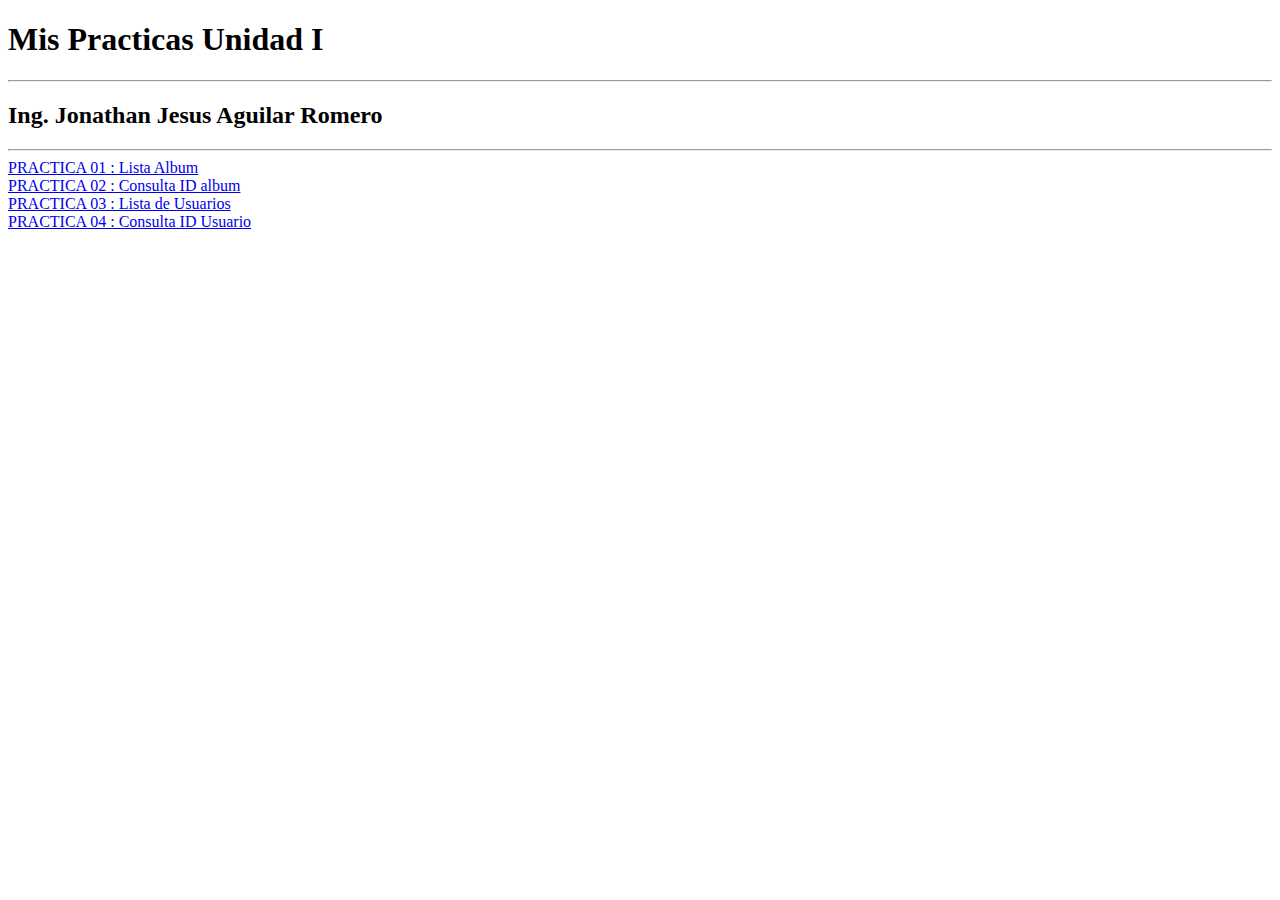
==== index.html @ ef8ab31f "Se realizo las practicas junto con el index realizados en clase" ====
<!DOCTYPE html>
<html lang="en">

<head>
    <meta charset="UTF-8">
    <meta name="viewport" content="width=device-width, initial-scale=1.0">
    <title>Mis Practicas Unidad I</title>
    <link rel="stylesheet" href="/css/styleindex.css">
</head>

<body>
    <div class="container">
        <h1>Mis Practicas Unidad I</h1>
        <hr>
        <h2>Ing. Jonathan Jesus Aguilar Romero</h2>
        <hr>
        <div class="practica">
            <a href="/html/practica01.html"> PRACTICA 01 : Lista Album</a>
        </div>
        <div class="practica">
            <a href="/html/practica02.html"> PRACTICA 02 : Consulta ID album</a>
        </div>
        <div class="practica">
            <a href="/html/practica03.html"> PRACTICA 03 : Lista de Usuarios</a>
        </div>
        <div class="practica">
            <a href="/html/practica04.html"> PRACTICA 04 : Consulta ID Usuario</a>
        </div>
    </div>
</body>

</html>
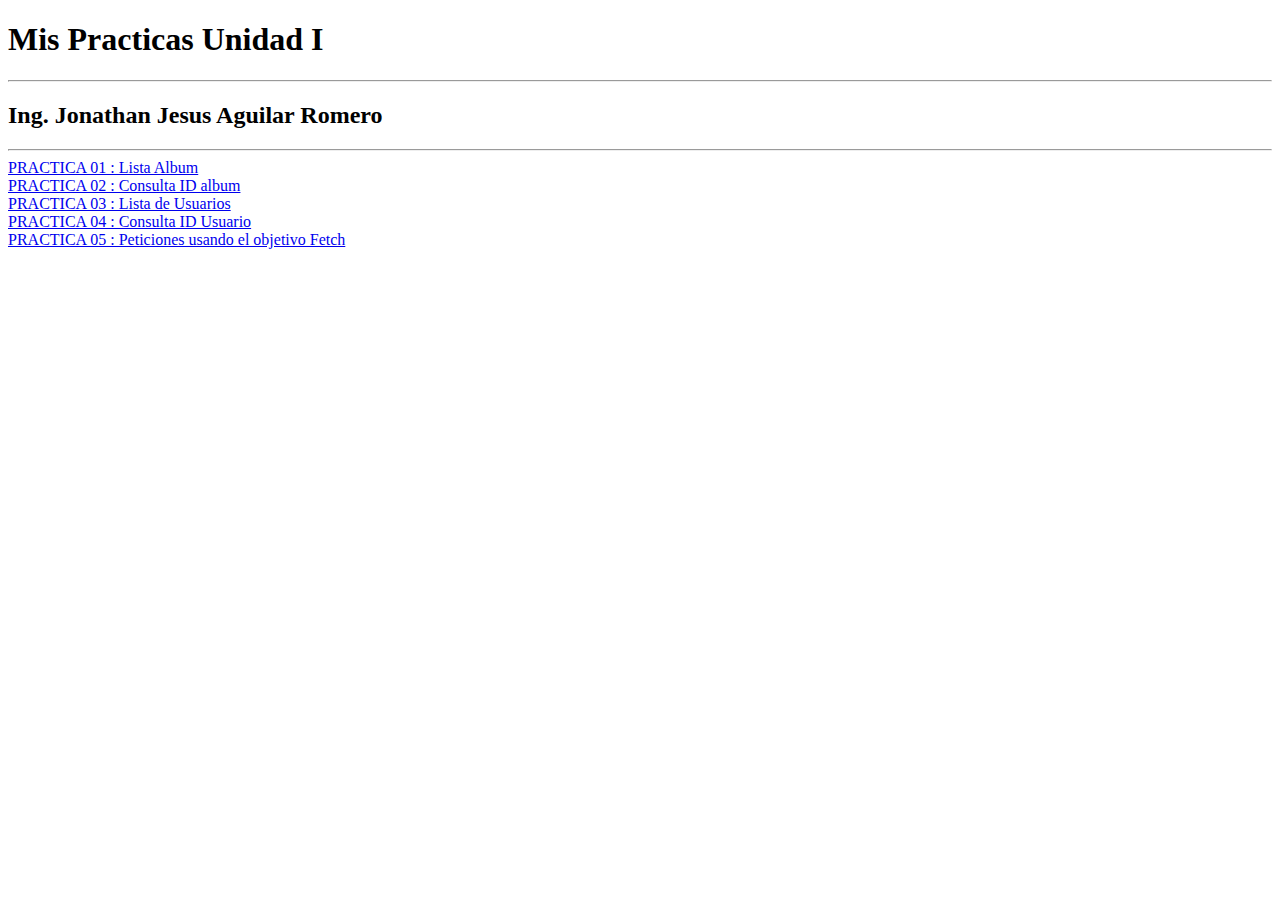
==== commit defb1e1e: "se realizo la practica 5" ====
--- a/index.html
+++ b/index.html
@@ -26,6 +26,9 @@
         <div class="practica">
             <a href="/html/practica04.html"> PRACTICA 04 : Consulta ID Usuario</a>
         </div>
+        <div class="practica">
+            <a href="/html/practica05.html"> PRACTICA 05 : Peticiones usando el objetivo Fetch</a>
+        </div>
     </div>
 </body>
 
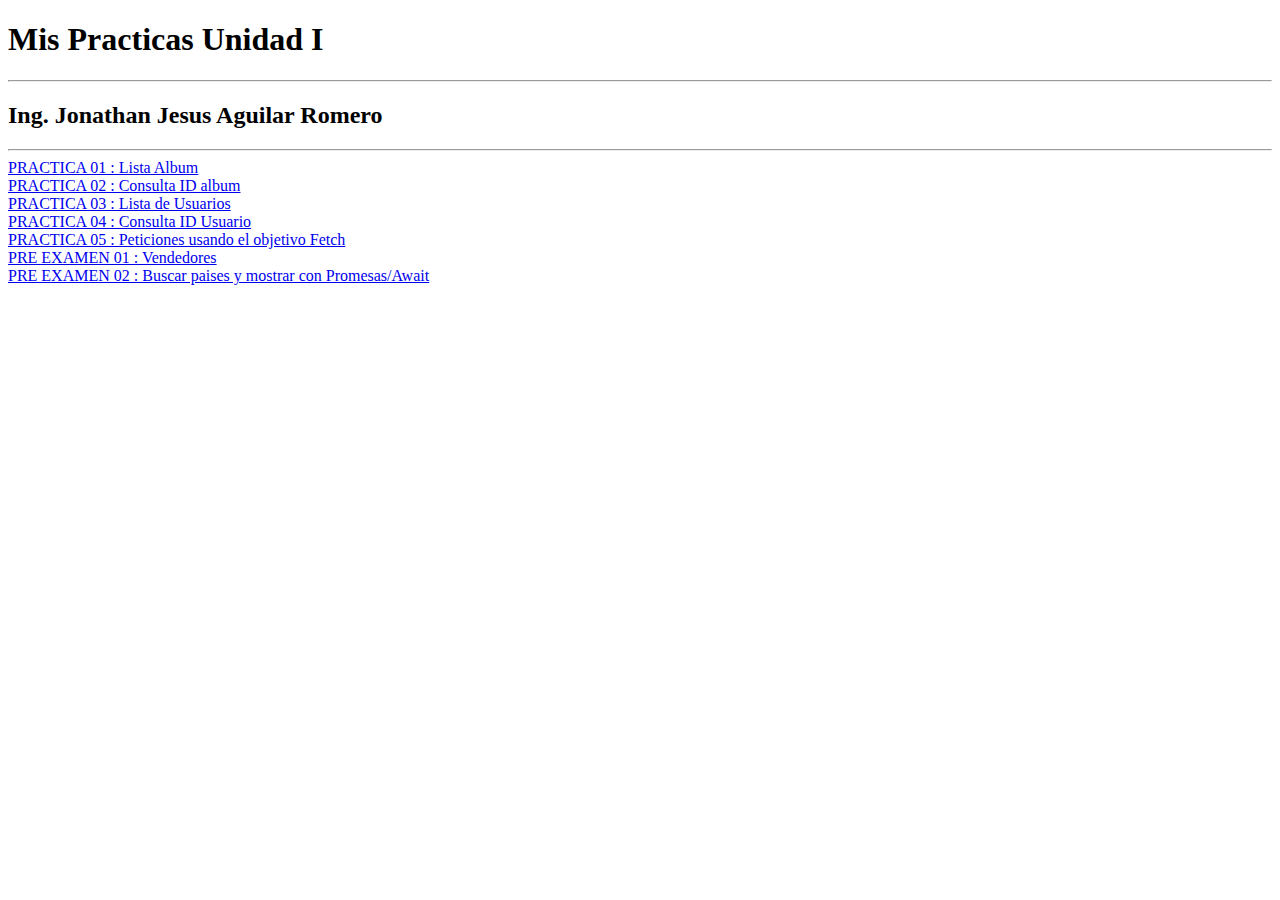
==== commit a6ca0eee: "se agrego el pre examen al index" ====
--- a/index.html
+++ b/index.html
@@ -29,6 +29,12 @@
         <div class="practica">
             <a href="/html/practica05.html"> PRACTICA 05 : Peticiones usando el objetivo Fetch</a>
         </div>
+        <div class="practica">
+            <a href="/html/Preexamen01.HTML"> PRE EXAMEN 01 : Vendedores</a>
+        </div>
+        <div class="practica">
+            <a href="/html/practica05.html"> PRE EXAMEN 02 : Buscar paises y mostrar con Promesas/Await</a>
+        </div>
     </div>
 </body>
 
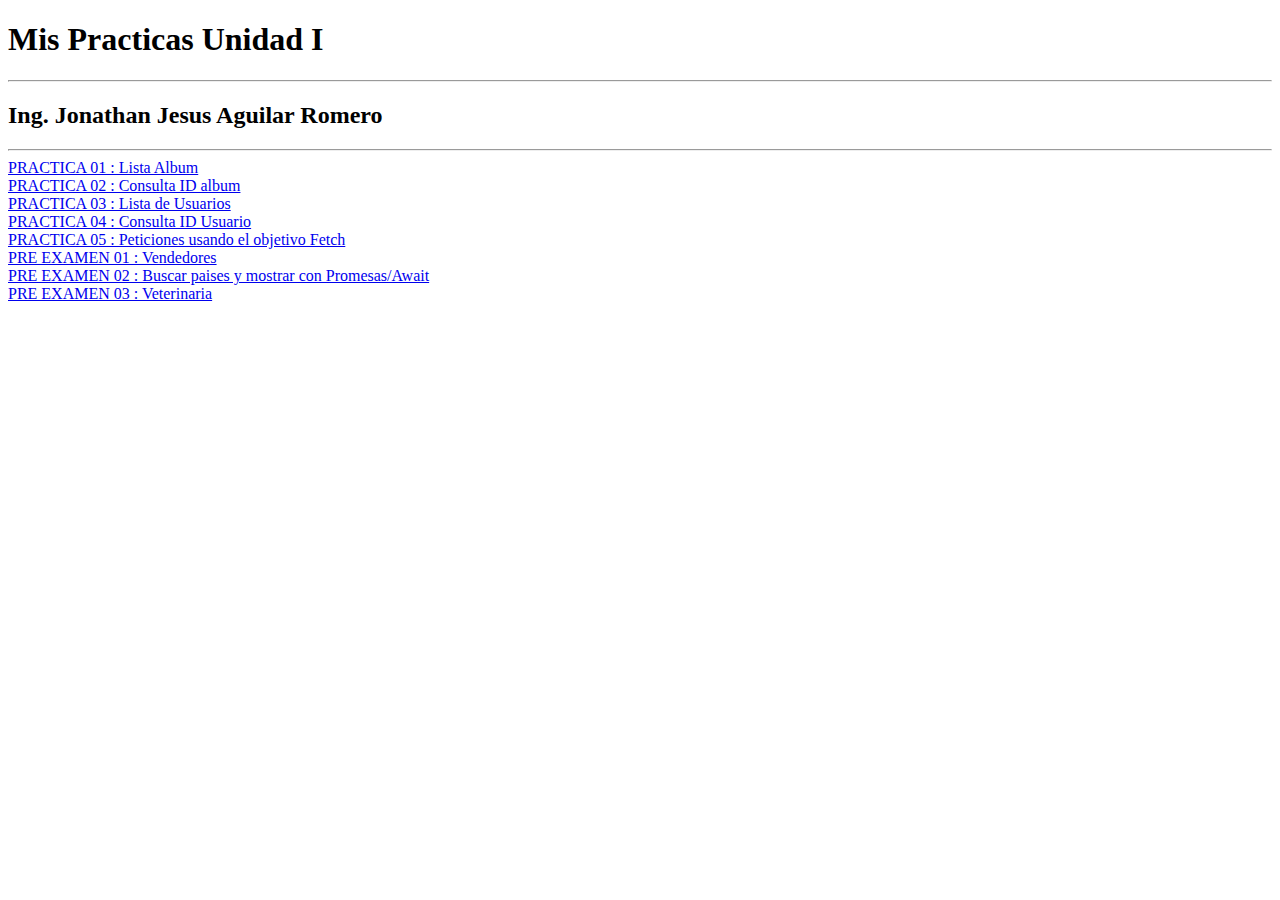
==== commit dc6f9744: "se agrego al index y se termino el pre examen 03" ====
--- a/index.html
+++ b/index.html
@@ -33,7 +33,10 @@
             <a href="/html/Preexamen01.HTML"> PRE EXAMEN 01 : Vendedores</a>
         </div>
         <div class="practica">
-            <a href="/html/practica05.html"> PRE EXAMEN 02 : Buscar paises y mostrar con Promesas/Await</a>
+            <a href="/html/preexamen02.html"> PRE EXAMEN 02 : Buscar paises y mostrar con Promesas/Await</a>
+        </div>
+        <div class="practica">
+            <a href="/html/Preexmane03.html"> PRE EXAMEN 03 : Veterinaria</a>
         </div>
     </div>
 </body>
